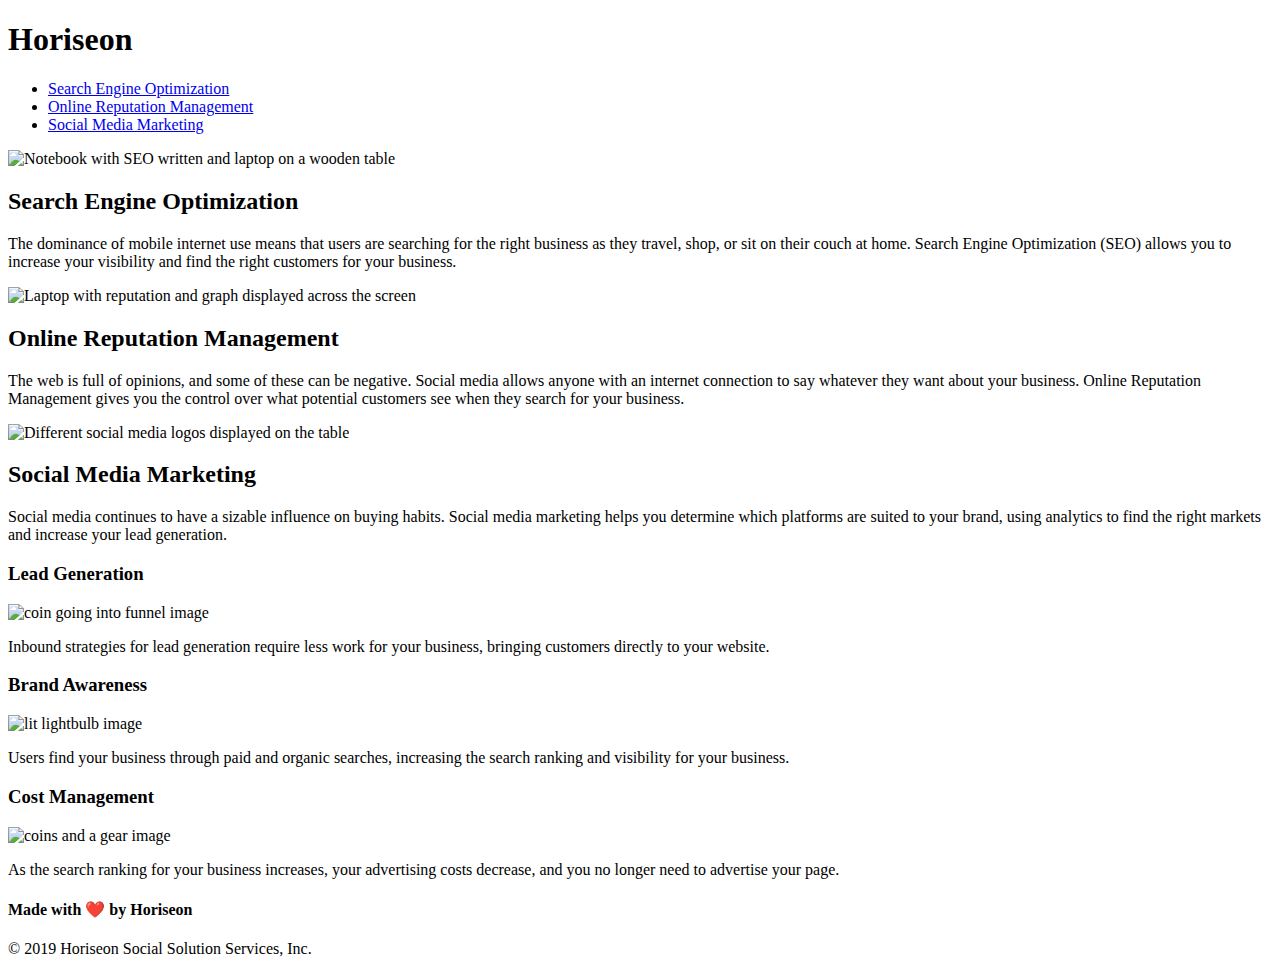
==== assets/index.html @ 06a59fd5 "updates" ====
<!DOCTYPE html>
<html lang="en-us">

<head>
    <meta charset="UTF-8" />
    <title>Horiseon</title>
    <link rel="stylesheet" href="./assets/css/style.css">
</head>

<body>
    <header class="header">
        <h1>Hori<span class="seo">seo</span>n</h1>
        <nav>
            <ul>
                <li>
                    <a href="#search-engine-optimization">Search Engine Optimization</a>
                </li>
                <li>
                    <a href="#online-reputation-management">Online Reputation Management</a>
                </li>
                <li>
                    <a href="#social-media-marketing">Social Media Marketing</a>
                </li>
            </ul>
        </nav>
    </header>
    <section class="hero"></section>
    <section class="content">
        <article class="optimization-management-marketing">
            <img src="./assets/images/search-engine-optimization.jpg" alt="Notebook with SEO written and laptop on a wooden table" class="float-left" />
            <h2>Search Engine Optimization</h2>
            <p>
                The dominance of mobile internet use means that users are searching for the right business as they travel, shop, or sit on their couch at home. Search Engine Optimization (SEO) allows you to increase your visibility and find the right customers for your business.
            </p>
        </article>
        <article class="optimization-management-marketing">
            <img src="./assets/images/online-reputation-management.jpg" alt="Laptop with reputation and graph displayed across the screen" class="float-right" />
            <h2>Online Reputation Management</h2>
            <p>
                The web is full of opinions, and some of these can be negative. Social media allows anyone with an internet connection to say whatever they want about your business. Online Reputation Management gives you the control over what potential customers see when they search for your business.
            </p>
        </article>
        <article class="optimization-management-marketing">
            <img src="./assets/images/social-media-marketing.jpg" alt="Different social media logos displayed on the table" class="float-left" />
            <h2>Social Media Marketing</h2>
            <p>
                Social media continues to have a sizable influence on buying habits. Social media marketing helps you determine which platforms are suited to your brand, using analytics to find the right markets and increase your lead generation.
            </p>
        </article>
    </section>
    <aside class="benefits">
        <article class="benefit">
            <h3>Lead Generation</h3>
            <img src="./assets/images/lead-generation.png" alt="coin going into funnel image" />
            <p>
                Inbound strategies for lead generation require less work for your business, bringing customers directly to your website.
            </p>
        </article>
        <article class="benefit">
            <h3>Brand Awareness</h3>
            <img src="./assets/images/brand-awareness.png" alt="lit lightbulb image" />
            <p>
                Users find your business through paid and organic searches, increasing the search ranking and visibility for your business.
            </p>
        </article>
        <article class="benefit">
            <h3>Cost Management</h3>
            <img src="./assets/images/cost-management.png" alt="coins and a gear image" />
            <p>
                As the search ranking for your business increases, your advertising costs decrease, and you no longer need to advertise your page.
            </p>
        </article>
    </aside>
    <footer class="footer">
        <h4>Made with ❤️️ by Horiseon</h4>
        <p>
            &copy; 2019 Horiseon Social Solution Services, Inc.
        </p>
    </footer>
</body>

</html>
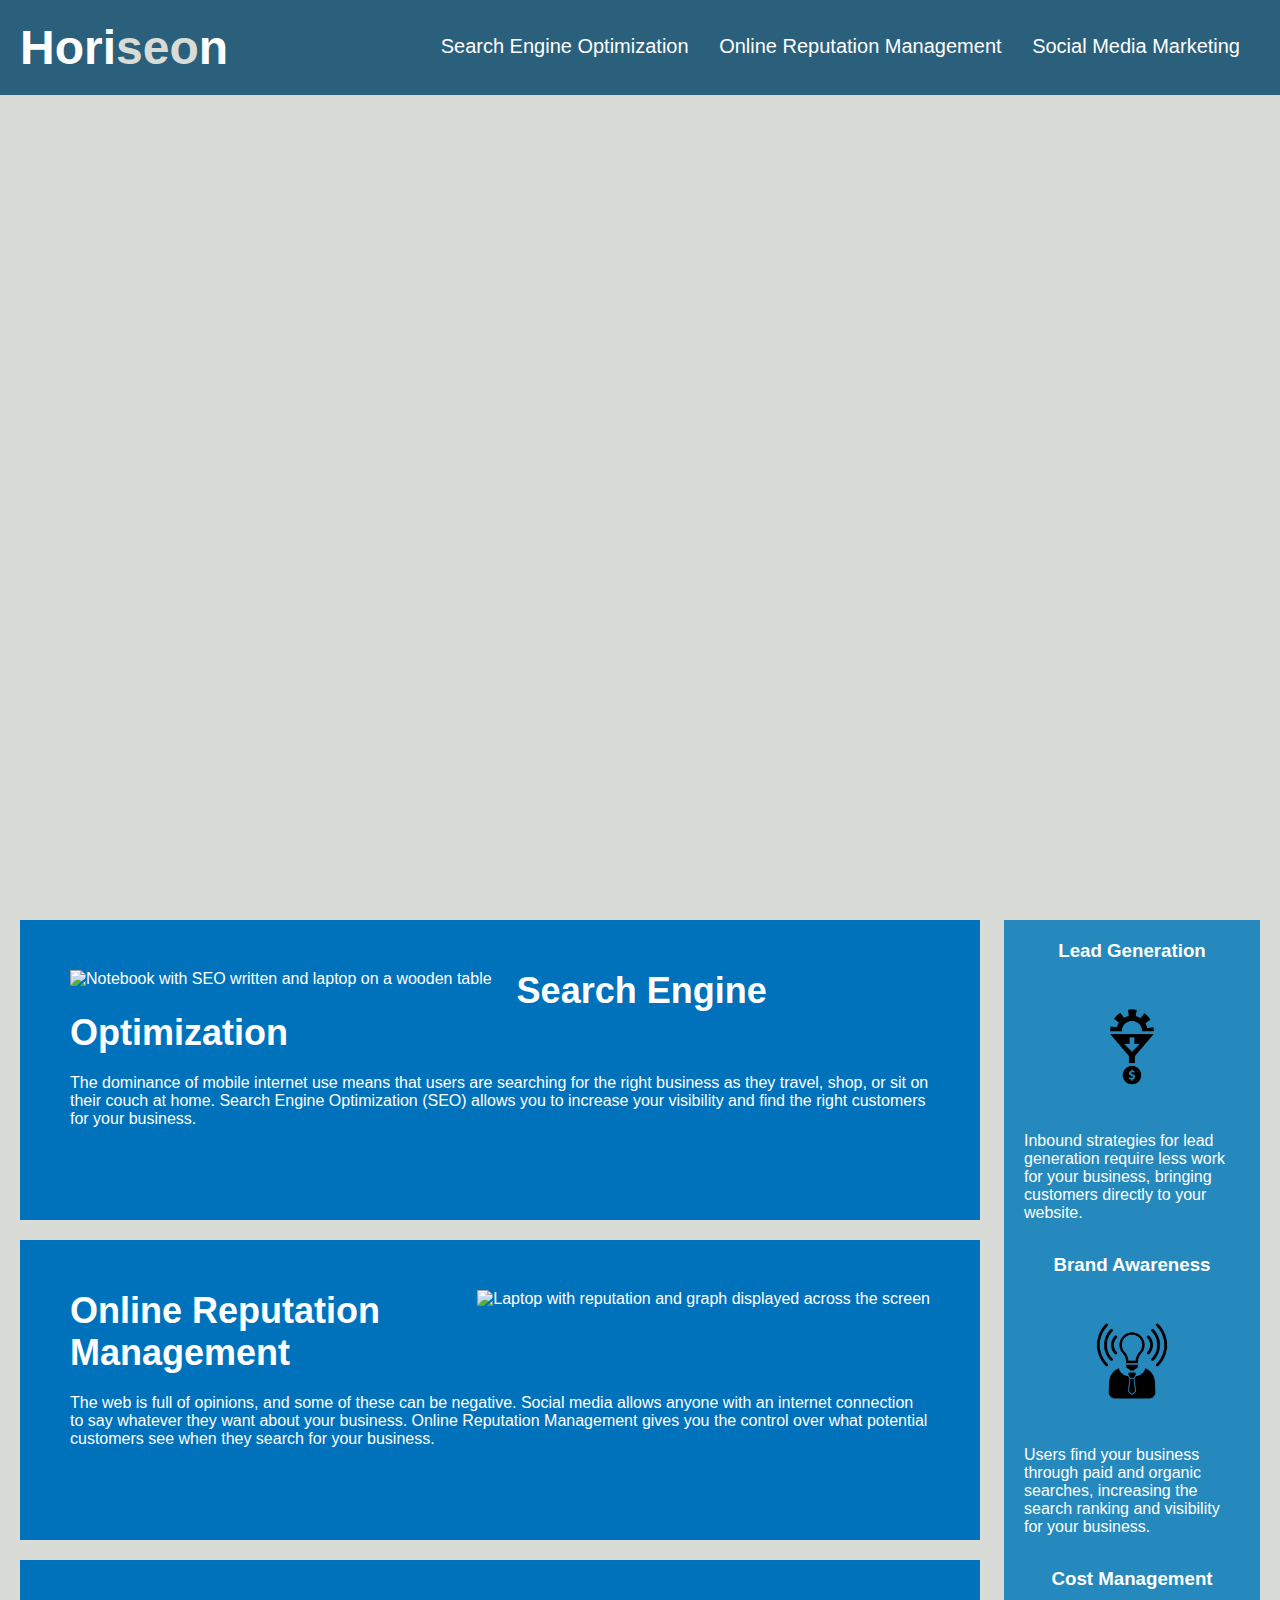
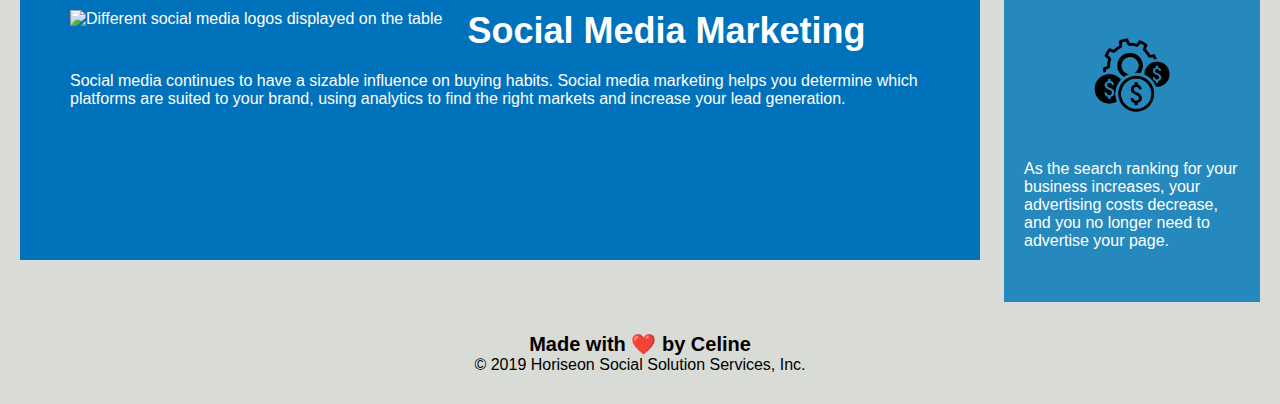
==== commit 53635bb0: "changed h4 to celine" ====
--- a/assets/index.html
+++ b/assets/index.html
@@ -3,8 +3,9 @@
 
 <head>
     <meta charset="UTF-8" />
+    <meta name="viewport" content="width=device-width, initial-scale=1.0, minimum-scale=1.0, maximum-scale=1.0, user-scalable=no">
     <title>Horiseon</title>
-    <link rel="stylesheet" href="./assets/css/style.css">
+    <link rel="stylesheet" href="./style.css">
 </head>
 
 <body>
@@ -27,21 +28,21 @@
     <section class="hero"></section>
     <section class="content">
         <article class="optimization-management-marketing">
-            <img src="./assets/images/search-engine-optimization.jpg" alt="Notebook with SEO written and laptop on a wooden table" class="float-left" />
+            <img src="./images/search-engine-optimization.jpg" alt="Notebook with SEO written and laptop on a wooden table" class="float-left" />
             <h2>Search Engine Optimization</h2>
             <p>
                 The dominance of mobile internet use means that users are searching for the right business as they travel, shop, or sit on their couch at home. Search Engine Optimization (SEO) allows you to increase your visibility and find the right customers for your business.
             </p>
         </article>
         <article class="optimization-management-marketing">
-            <img src="./assets/images/online-reputation-management.jpg" alt="Laptop with reputation and graph displayed across the screen" class="float-right" />
+            <img src="./images/online-reputation-management.jpg" alt="Laptop with reputation and graph displayed across the screen" class="float-right" />
             <h2>Online Reputation Management</h2>
             <p>
                 The web is full of opinions, and some of these can be negative. Social media allows anyone with an internet connection to say whatever they want about your business. Online Reputation Management gives you the control over what potential customers see when they search for your business.
             </p>
         </article>
         <article class="optimization-management-marketing">
-            <img src="./assets/images/social-media-marketing.jpg" alt="Different social media logos displayed on the table" class="float-left" />
+            <img src="./images/social-media-marketing.jpg" alt="Different social media logos displayed on the table" class="float-left" />
             <h2>Social Media Marketing</h2>
             <p>
                 Social media continues to have a sizable influence on buying habits. Social media marketing helps you determine which platforms are suited to your brand, using analytics to find the right markets and increase your lead generation.
@@ -51,32 +52,31 @@
     <aside class="benefits">
         <article class="benefit">
             <h3>Lead Generation</h3>
-            <img src="./assets/images/lead-generation.png" alt="coin going into funnel image" />
+            <img src="./images/lead-generation.png" alt="coin going into funnel image" />
             <p>
                 Inbound strategies for lead generation require less work for your business, bringing customers directly to your website.
             </p>
         </article>
         <article class="benefit">
             <h3>Brand Awareness</h3>
-            <img src="./assets/images/brand-awareness.png" alt="lit lightbulb image" />
+            <img src="./images/brand-awareness.png" alt="lit lightbulb image" />
             <p>
                 Users find your business through paid and organic searches, increasing the search ranking and visibility for your business.
             </p>
         </article>
         <article class="benefit">
             <h3>Cost Management</h3>
-            <img src="./assets/images/cost-management.png" alt="coins and a gear image" />
+            <img src="./images/cost-management.png" alt="coins and a gear image" />
             <p>
                 As the search ranking for your business increases, your advertising costs decrease, and you no longer need to advertise your page.
             </p>
         </article>
     </aside>
     <footer class="footer">
-        <h4>Made with ❤️️ by Horiseon</h4>
+        <h4>Made with ❤️️ by Celine</h4>
         <p>
             &copy; 2019 Horiseon Social Solution Services, Inc.
         </p>
     </footer>
 </body>
-
 </html>--- a/assets/style.css
+++ b/assets/style.css
@@ -0,0 +1,130 @@
+* {
+    box-sizing: border-box;
+    padding: 0;
+    margin: 0 auto;
+}
+
+body {
+    background-color: #d9dcd6;
+}
+
+.header {
+    padding: 20px;
+    font-family: 'Trebuchet MS', 'Lucida Sans Unicode', 'Lucida Grande', 'Lucida Sans', Arial, sans-serif;
+    background-color: #2a607c;
+    color: #ffffff;
+}
+
+.header h1 {
+    display: inline-block;
+    font-size: 48px;
+}
+
+.header h1 .seo {
+    color: #d9dcd6;
+}
+
+.header nav {
+    padding-top: 15px;
+    margin-right: 20px;
+    float: right;
+    font-family: 'Gill Sans', 'Gill Sans MT', Calibri, 'Trebuchet MS', sans-serif;
+    font-size: 20px;
+}
+
+.header nav ul {
+    list-style-type: none;
+}
+
+.header nav ul li {
+    display: inline-block;
+    margin-left: 25px;
+}
+
+a {
+    color: #ffffff;
+    text-decoration: none;
+}
+
+p {
+    font-size: 16px;
+}
+
+.hero {
+    height: 800px;
+    width: 100%;
+    margin-bottom: 25px;
+    background-image: url("./images/digital-marketing-meeting.jpg");
+    background-size: cover;
+    background-position: center;
+}
+
+.float-left {
+    float: left;
+    margin-right: 25px;
+}
+
+.float-right {
+    float: right;
+    margin-left: 25px;
+}
+
+.content {
+    width: 75%;
+    display: inline-block;
+    margin-left: 20px;
+}
+
+.benefits {
+    margin-right: 20px;
+    padding: 20px;
+    clear: both;
+    float: right;
+    width: 20%;
+    height: 100%;
+    font-family: 'Gill Sans', 'Gill Sans MT', Calibri, 'Trebuchet MS', sans-serif;
+    background-color: #2589bd;
+}
+
+.benefit {
+    margin-bottom: 32px;
+    color: #ffffff;
+}
+
+.benefit h3 {
+    margin-bottom: 10px;
+    text-align: center;
+}
+
+.benefit img {
+    display: block;
+    margin: 10px auto;
+    max-width: 150px;
+}
+
+.optimization-management-marketing {
+    margin-bottom: 20px;
+    padding: 50px;
+    height: 300px;
+    font-family: 'Gill Sans', 'Gill Sans MT', Calibri, 'Trebuchet MS', sans-serif;
+    background-color: #0072bb;
+    color: #ffffff;
+}
+
+
+.optimization-management-marketing img {
+    max-height: 200px;
+}
+
+.optimization-management-marketing h2 {
+    margin-bottom: 20px;
+    font-size: 36px;
+}
+
+.footer {
+    padding: 30px;
+    clear: both;
+    font-family: 'Trebuchet MS', 'Lucida Sans Unicode', 'Lucida Grande', 'Lucida Sans', Arial, sans-serif;
+    text-align: center;
+    font-size: 20px;
+}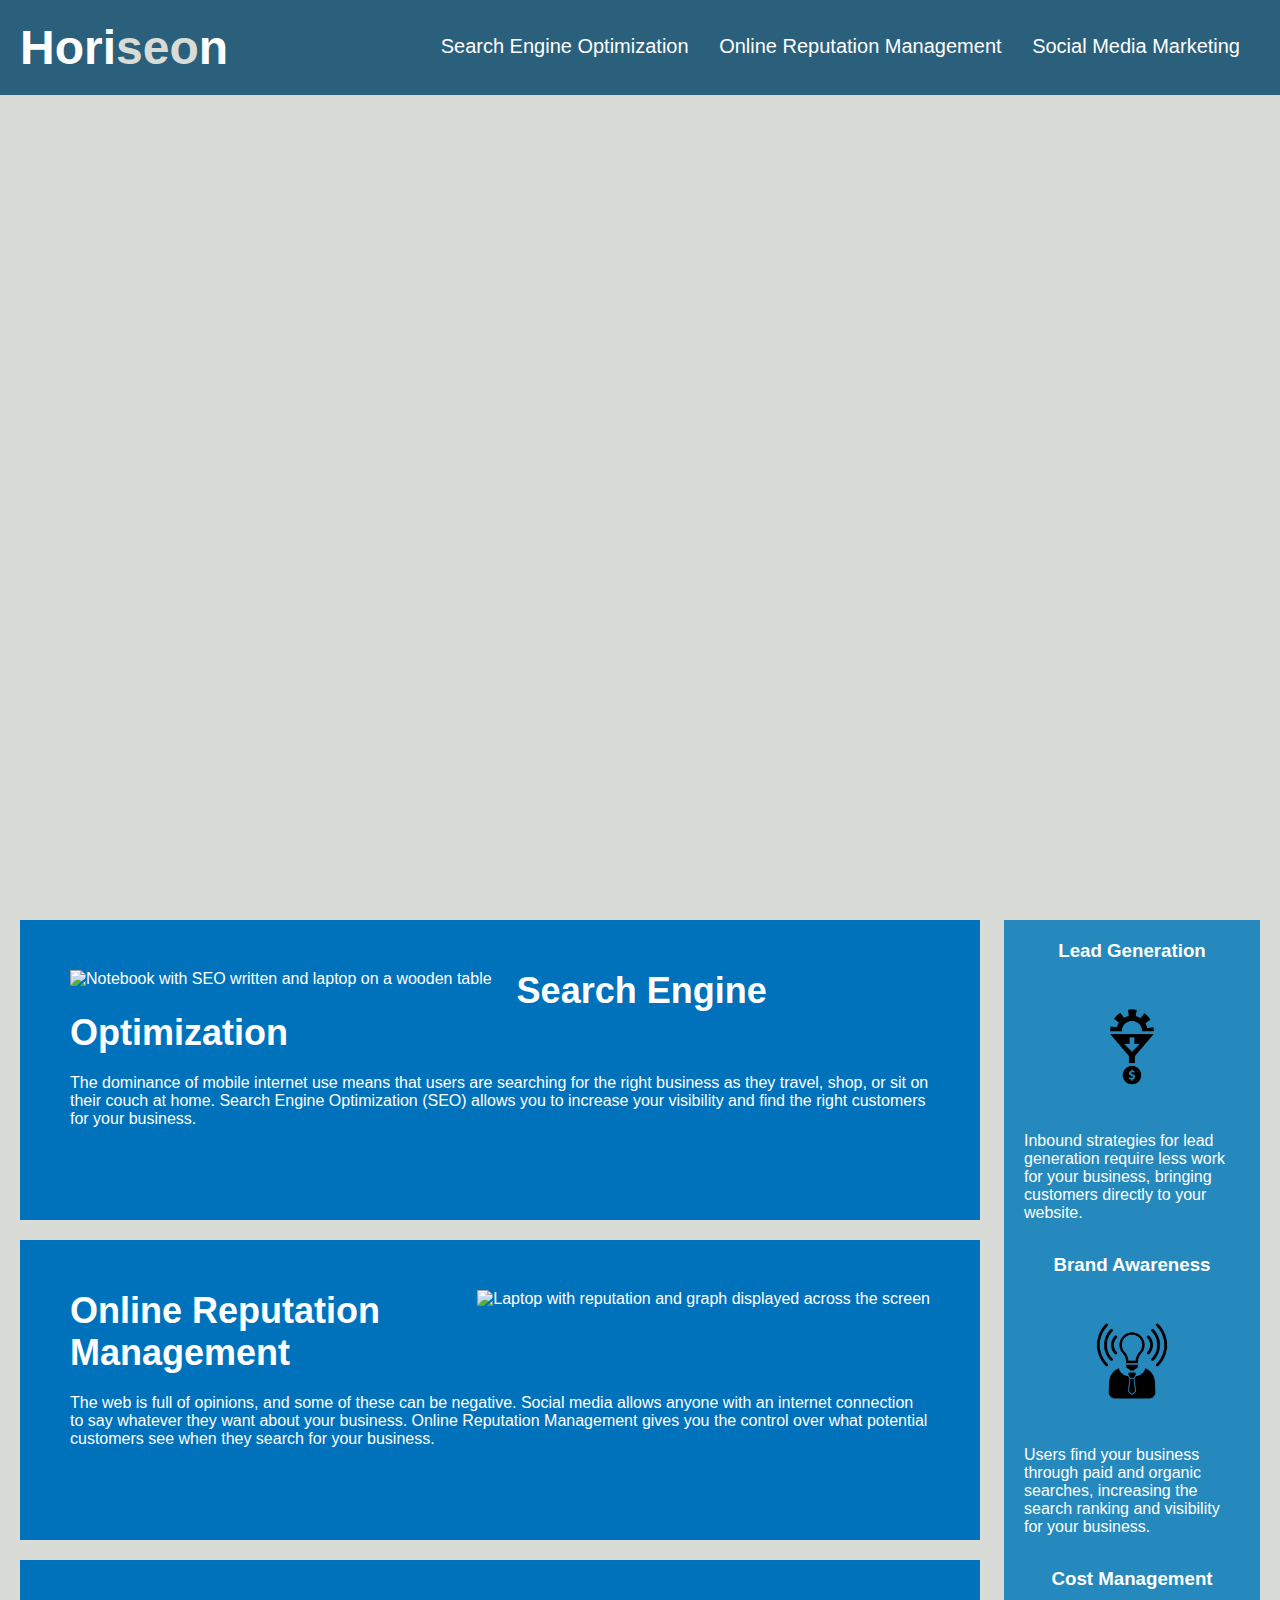
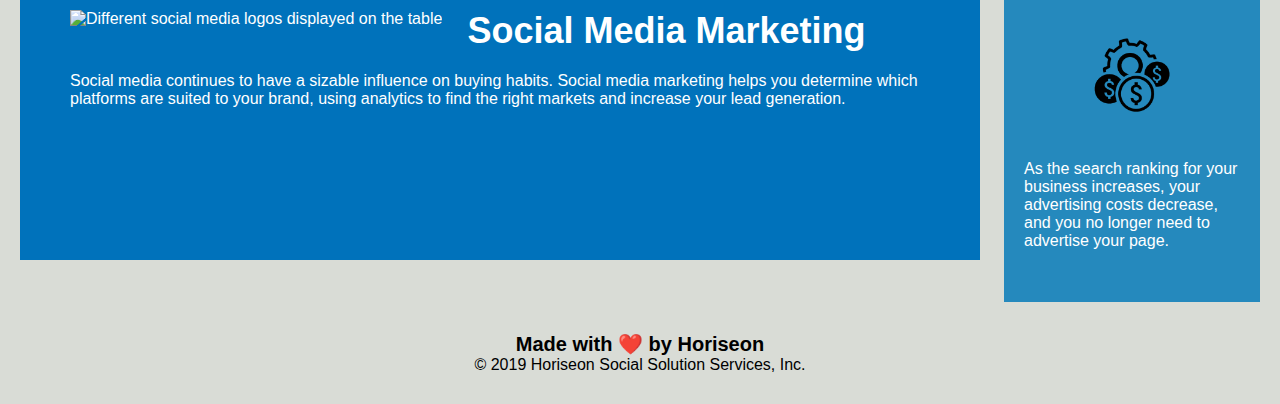
==== commit 4c685315: "changed back to original" ====
--- a/assets/index.html
+++ b/assets/index.html
@@ -73,7 +73,7 @@
         </article>
     </aside>
     <footer class="footer">
-        <h4>Made with ❤️️ by Celine</h4>
+        <h4>Made with ❤️️ by Horiseon</h4>
         <p>
             &copy; 2019 Horiseon Social Solution Services, Inc.
         </p>
